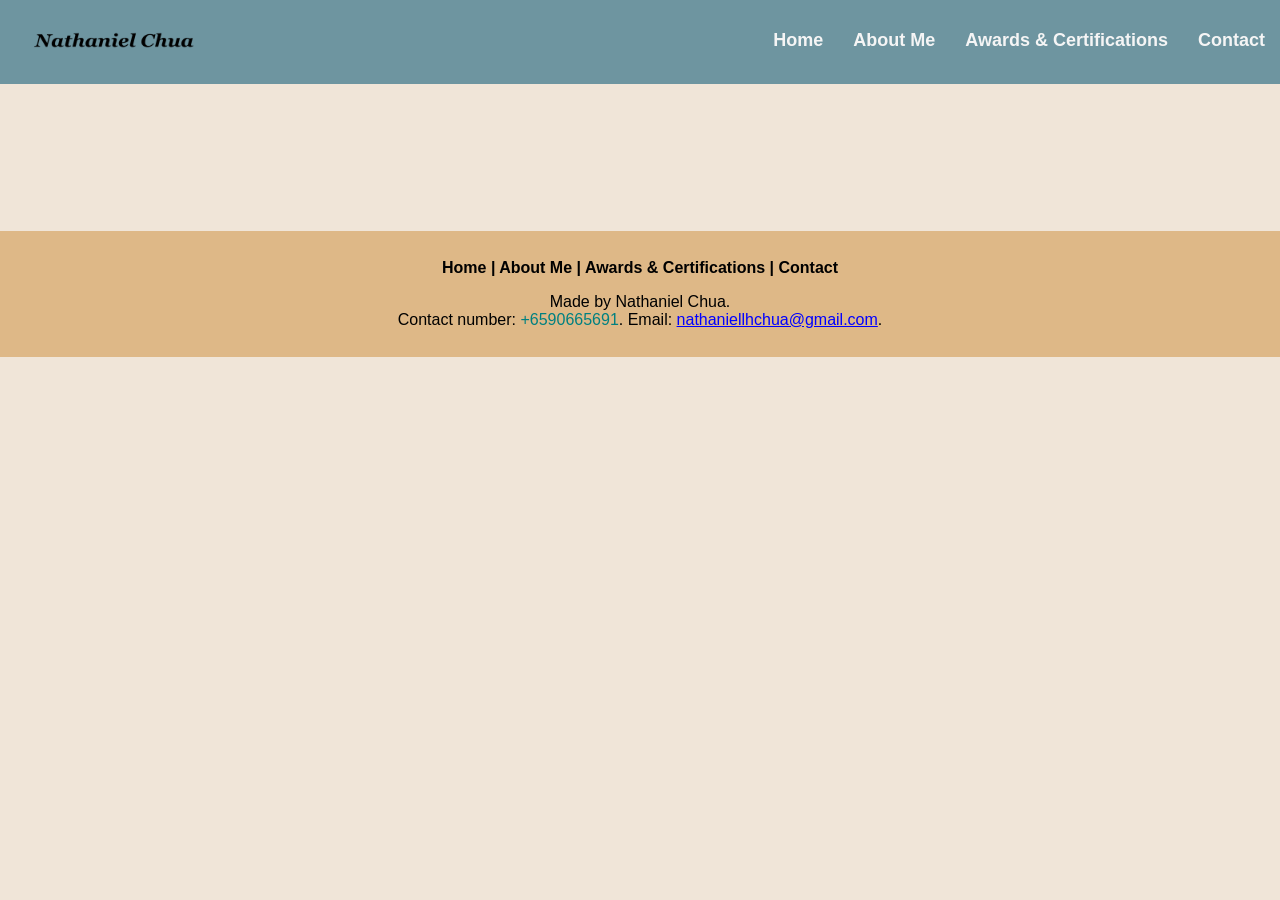
==== Index.html @ 9f4ded4e "Update Index.html Signed-off-by: Nathaniel <nathaniellhchua@gmail.com>" ====
<!doctype html>

<html>
<head>
<meta charset="utf-8">
<title>Home</title>
<link href="Style.css" rel="stylesheet">
</head>
	

<body>
	
<nav>
<ul>
<li><a href="Contact.html">Contact</a></li>
<li><a href="Awards&Certifications.html">Awards & Certifications</a></li>
<li><a href="Aboutme.html">About Me</a></li>
<li><a href="Index.html">Home</a></li>
<li1><a><img src="Images/Portfolio Logo 2.png" width="200" height="60" alt="Portfolio Logo"/></a></li1>
</ul>
</nav>
	
<header>
<img src="" alt="" class="headerimage"/>
</header>

<section>
  <h1><strong style="font-size: 30px;"></strong></h1>
  <table>
  <tbody>
    <tr>
      <td style="padding-left: 100px;"><img src="" alt="" id="myImage"/></td>
		
		<td style="padding-left: 30px;">	
		<h2 style="padding-left: 5px;"></h2>
			
	      <p style="padding-right: 100px; padding-left: 5px;"></p>
			
	    </td>
    </tr>
  </tbody>
  </table>
</section>

<section class="catalog">
        <h2></h2>
        <div class="catalog-items">
            <div class="container"><a href=""><img src="" alt="" class="image"/></a>
			<div class="content"></div>
		    </div>
            
		    <div class="container"><a href=""><img src="" alt="" class="image"/></a>
			<div class="content"></div>
		    </div>
			
            <div class="container"><a href=""><img src="" alt="" class="image"/></a>
				<div class="content"></div>
			</div>
        </div>
    </section>
	
<footer class="alignCenter">
	<p><strong><a href="Index.html">Home</a> | <a href="Aboutme.html">About Me</a> | <a href="Awards&Certifications.html">Awards & Certifications</a> | <a href="Contact.html">Contact</a></strong></p>

	<p>Made by Nathaniel Chua. <br>Contact number: <span id="numcolor">+6590665691</span>. Email: <a href="mailto:nathaniellhchua@gmail.com" id="emailcolor">nathaniellhchua@gmail.com</a>.</p>
</footer>
	
</body>
</html>
---- Style.css ----
@charset "utf-8";
/* CSS Document */

/* Ensure the page takes up the full viewport height and width */
html, body {
    margin: 0;
    padding: 0;
    width: 100%;
    height: 100%;
}

/* Main container styling to ensure it fills the viewport */
.main-container {
    min-height: 100vh; /* 100% of the viewport height */
    width: 100vw;      /* 100% of the viewport width */
    display: flex;
    flex-direction: column;
}


body{
	font-family: Gotham, "Helvetica Neue", Helvetica, Arial, "sans-serif";
	background-color: #F0E5D8;
}

h1{
	text-align: center;
}

ul{
	list-style-type: none; /*no more bullet point*/
	margin: 0;
	padding: 0;
	overflow: hidden;
	background-color: #6E95A0;
}

li{
	float: right;
}
li a{
	display: block;
	color: whitesmoke;
	text-align: center;
	font-size: 18px;
	padding: 15px 15px;
	text-decoration: none;
	font-weight: bold;
	margin-top: 15px;
}

li a:hover{
	background-color: antiquewhite;
	color: black;
}

.alignCenter{
	text-align: center;
}

#myImage{
	width: 500px;
	padding-left: 100px;
}

li1{
	float: left;
	}
	
li1 a{
	display: block;
	color: midnightblue;
	text-align: center;
	padding: 10px 15px;
	text-decoration: none;
}
.headerimage {
	width: 100%;
}

footer{
	padding: 12px 12px;
	background-color: burlywood;
}

footer a{
	color: black;
	text-decoration: none;
}

footer a:hover{
	color: antiquewhite;
}

/* Catalog section styling */
.catalog {
    background-color: #F0E5D8;
    padding: 20px;
    text-align: center;
}

.catalog h2 {
    font-size: 30px;
    margin-bottom: 20px;
}

.catalog-items {
    display: flex;
    justify-content: center;
    gap: 20px;
}

.container {
  position: relative;
  max-width: 800px; /* Maximum width */
  margin: 0 auto; /* Center it */
}


.content {
  position: absolute; /* Position the background text */
  bottom: 4px; /* At the bottom. Use top:0 to append it to the top */
  background: rgb(0, 0, 0); /* Fallback color */
  background: rgba(0, 0, 0, 0.5); /* Black background with 0.5 opacity */
  color: #f1f1f1; /* Grey text */
  width: 100%; /* Full width */
  padding-top: 20px; /* Some padding */
  padding-bottom: 20px;
  border-bottom-left-radius: 10px;
  border-bottom-right-radius: 10px;
  font-size: 18px;
  font-weight: bold;
}

.image{
	width: 400px;
	border-radius: 10px;
}

div.gallery {
  border: 1px solid #ccc;
  height: 530px;
}

div.gallery:hover {
  border: 1px solid #777;
}

div.gallery img {
  width: 100%;
  height: auto;
}

div.desc {
  padding: 15px;
  text-align: center;
}

* {
  box-sizing: border-box;
}

.responsive {
  padding: 0 6px;
  float: left;
  width: 24.99999%;
}

@media only screen and (max-width: 700px) {
  .responsive {
    width: 49.99999%;
    margin: 6px 0;
  }
}

@media only screen and (max-width: 500px) {
  .responsive {
    width: 100%;
  }
}

.clearfix:after {
  content: "";
  display: table;
  clear: both;
}

.ProductName{
	font-size: 20px;
}

/* Style inputs with type="text", select elements and textareas */
input[type=text], select, textarea {
  width: 100%; /* Full width */
  padding: 12px; /* Some padding */ 
  border: 1px solid #ccc; /* Gray border */
  border-radius: 4px; /* Rounded borders */
  box-sizing: border-box; /* Make sure that padding and width stays in place */
  margin-top: 6px; /* Add a top margin */
  margin-bottom: 16px; /* Bottom margin */
  resize: vertical /* Allow the user to vertically resize the textarea (not horizontally) */
}

/* Style the submit button with a specific background color etc */
input[type=submit] {
  background-color: #04AA6D;
  color: white;
  padding: 12px 20px;
  border: none;
  border-radius: 4px;
  cursor: pointer;
}

/* When moving the mouse over the submit button, add a darker green color */
input[type=submit]:hover {
  background-color: #45a049;
}

/* Add a background color and some padding around the form */
.Contactuscontainer {
  border-radius: 5px;
  background-color: #f2f2f2;
  padding: 20px;
  width: 100%;
}

.CUimage{
	width: 100%;
	border-radius: 10px;
}

#numcolor{
	color: teal;
}

#emailcolor{
	color: blue;
	text-decoration: underline;
}
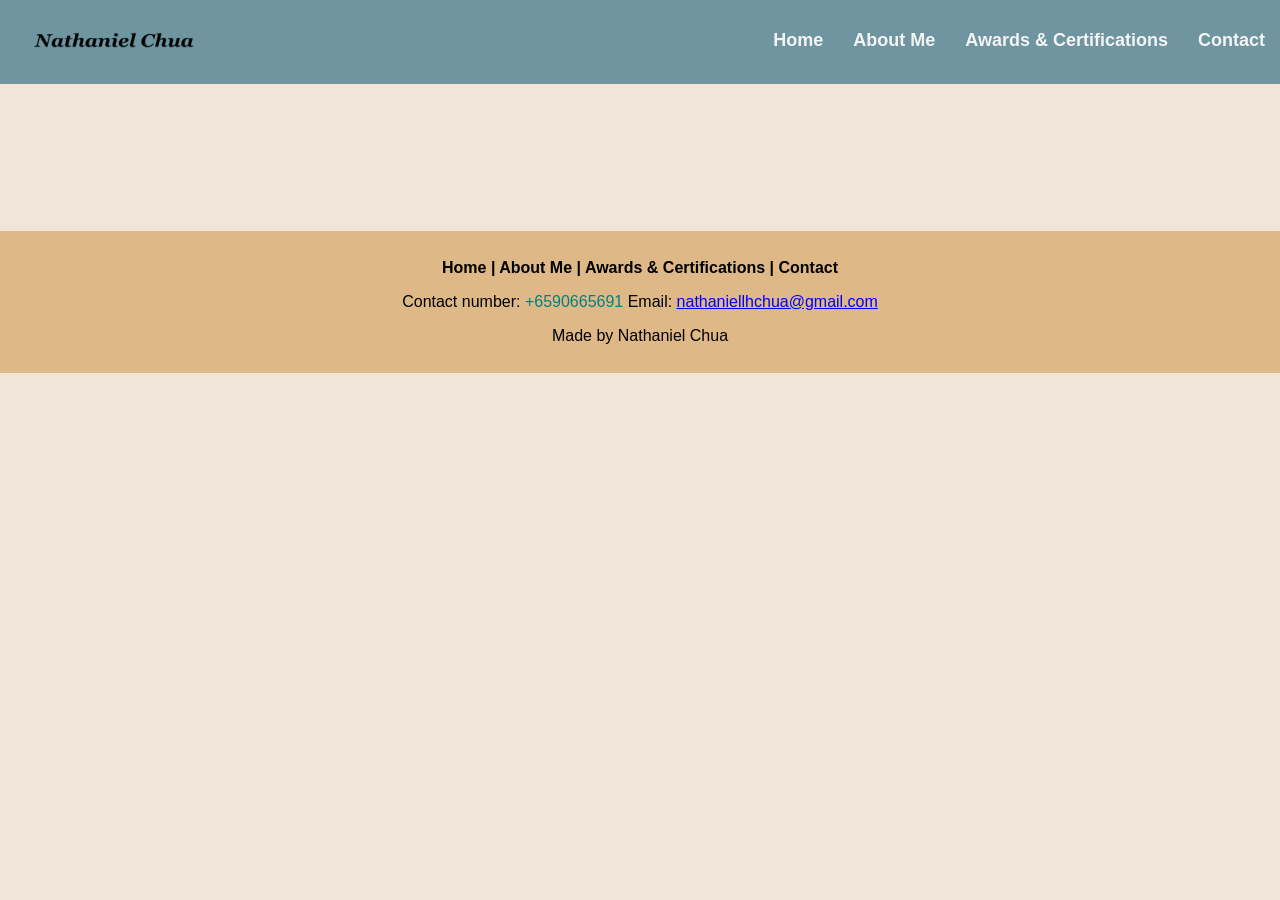
==== commit 361fbd24: "Update Index.html Signed-off-by: Nathaniel <nathaniellhchua@gmail.com>" ====
--- a/Index.html
+++ b/Index.html
@@ -4,6 +4,7 @@
 <head>
 <meta charset="utf-8">
 <title>Home</title>
+<link rel="icon" type="image/x-icon" href="Images/favicon.ico">
 <link href="Style.css" rel="stylesheet">
 </head>
 	
@@ -61,8 +62,8 @@
 	
 <footer class="alignCenter">
 	<p><strong><a href="Index.html">Home</a> | <a href="Aboutme.html">About Me</a> | <a href="Awards&Certifications.html">Awards & Certifications</a> | <a href="Contact.html">Contact</a></strong></p>
-
-	<p>Made by Nathaniel Chua. <br>Contact number: <span id="numcolor">+6590665691</span>. Email: <a href="mailto:nathaniellhchua@gmail.com" id="emailcolor">nathaniellhchua@gmail.com</a>.</p>
+	<p>Contact number: <span id="numcolor">+6590665691</span> Email: <a href="mailto:nathaniellhchua@gmail.com" id="emailcolor">nathaniellhchua@gmail.com</a></p>
+	<p>Made by Nathaniel Chua</p>
 </footer>
 	
 </body>
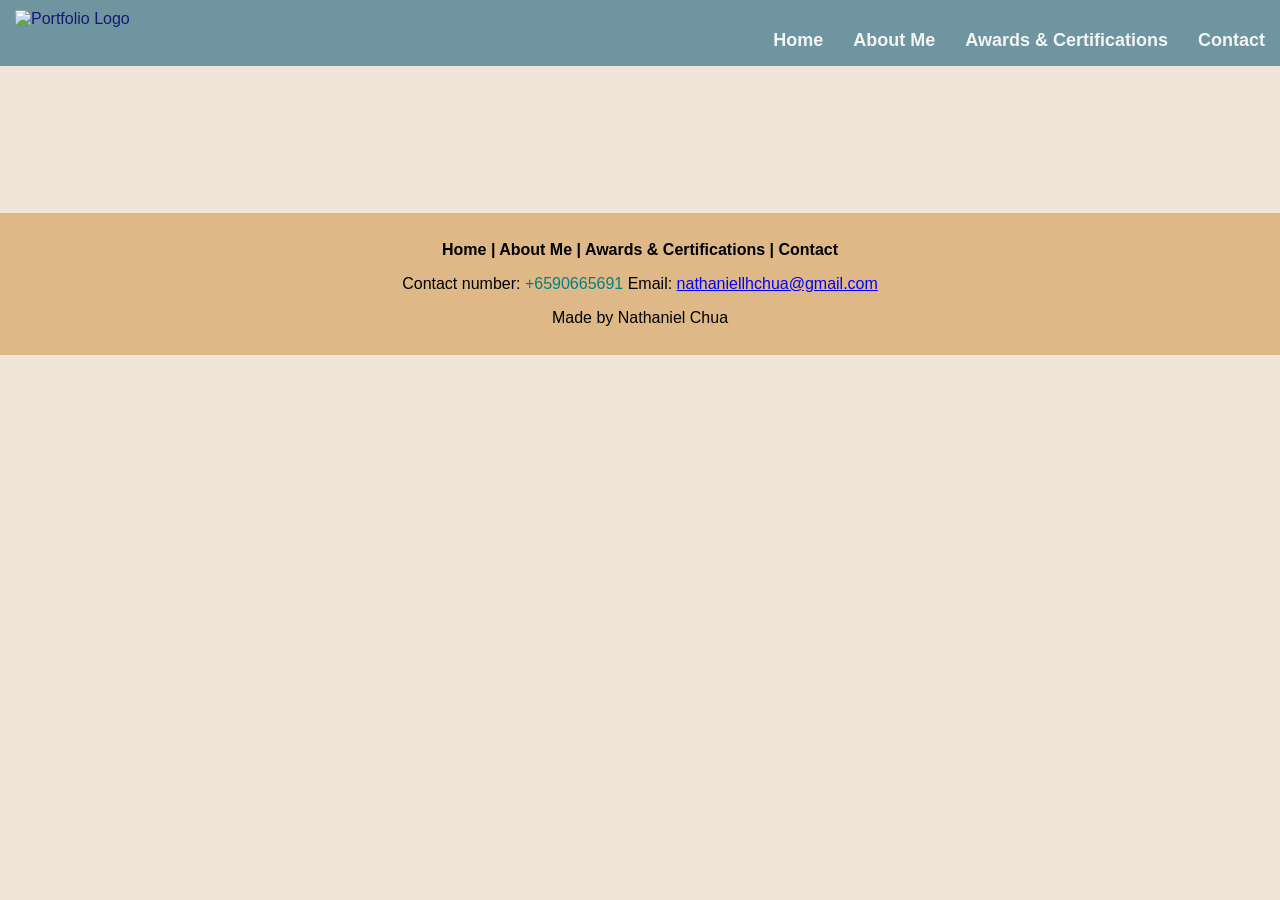
==== commit b491d4cf: "Update Index.html Signed-off-by: Nathaniel <nathaniellhchua@gmail.com>" ====
--- a/Index.html
+++ b/Index.html
@@ -17,7 +17,7 @@
 <li><a href="Awards&Certifications.html">Awards & Certifications</a></li>
 <li><a href="Aboutme.html">About Me</a></li>
 <li><a href="Index.html">Home</a></li>
-<li1><a><img src="Images/Portfolio Logo 2.png" width="200" height="60" alt="Portfolio Logo"/></a></li1>
+<li1><a><img src="Images/Portfolio Logo 3.png" width="200" height="60" alt="Portfolio Logo"/></a></li1>
 </ul>
 </nav>
 	
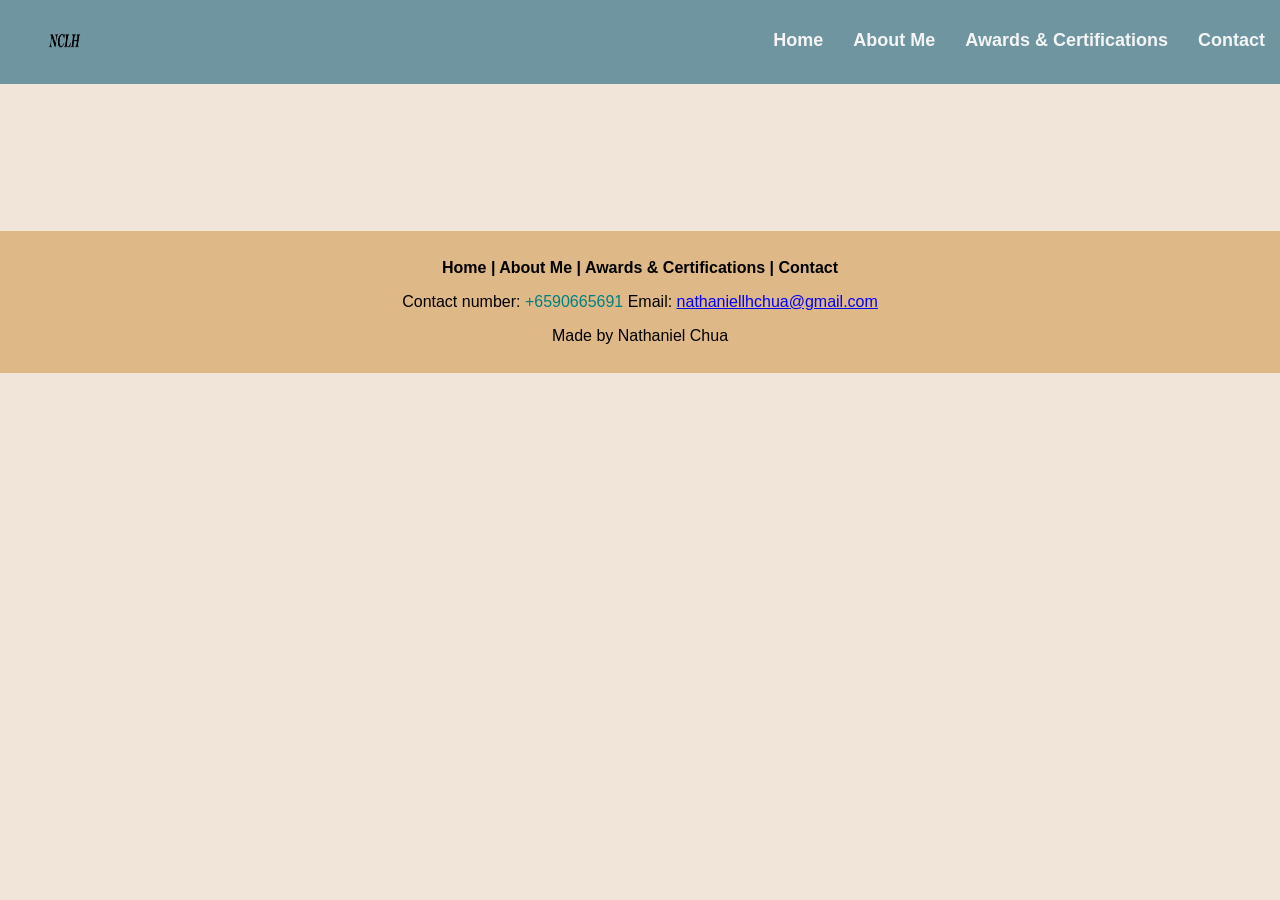
==== commit 145865bb: "Update Index.html Signed-off-by: Nathaniel <nathaniellhchua@gmail.com>" ====
--- a/Index.html
+++ b/Index.html
@@ -17,7 +17,7 @@
 <li><a href="Awards&Certifications.html">Awards & Certifications</a></li>
 <li><a href="Aboutme.html">About Me</a></li>
 <li><a href="Index.html">Home</a></li>
-<li1><a><img src="Images/Portfolio Logo 3.png" width="200" height="60" alt="Portfolio Logo"/></a></li1>
+<li1><a><img src="Images/Portfolio Logo 3.png" width="100" height="60" alt="Portfolio Logo"/></a></li1>
 </ul>
 </nav>
 	
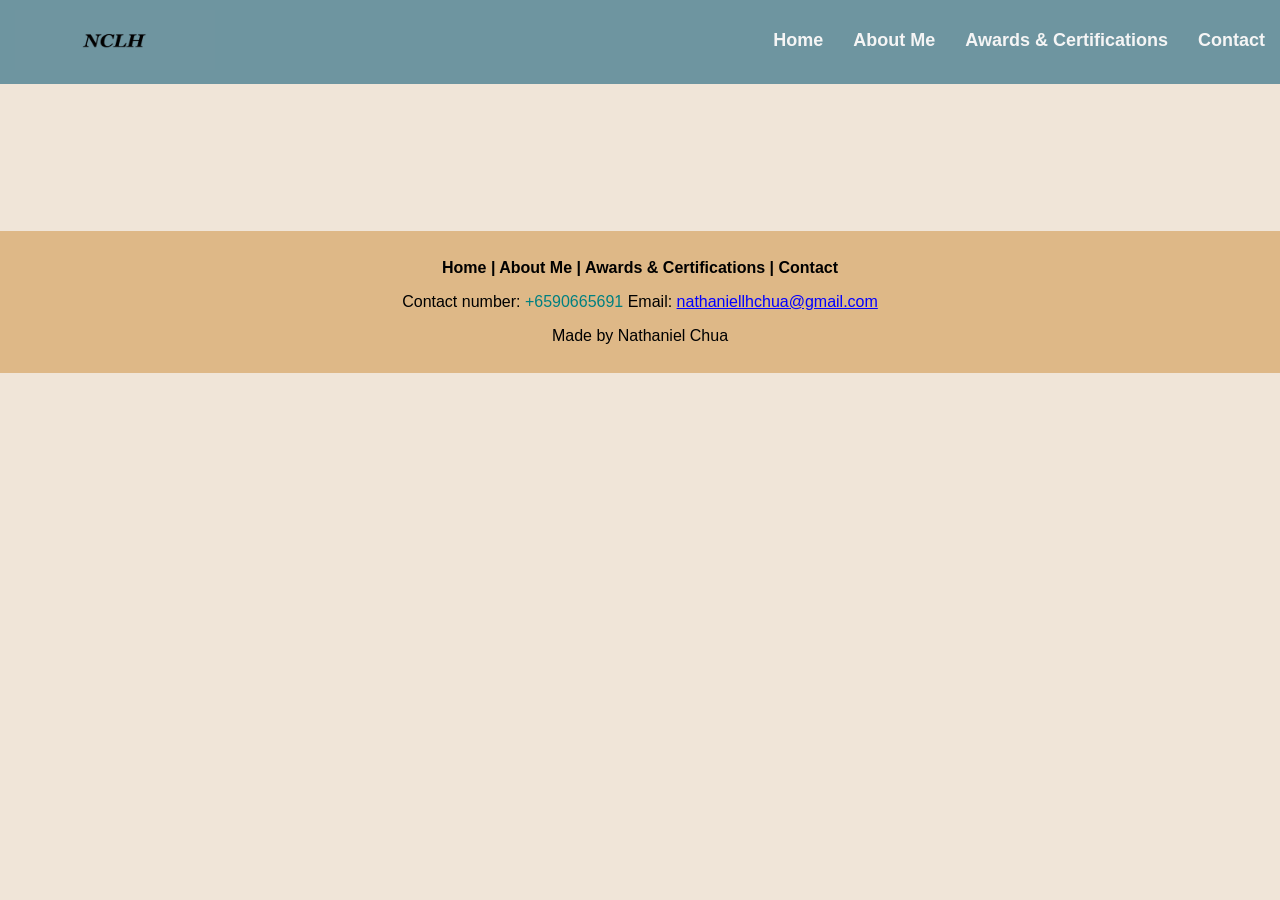
==== commit 11806f4a: "Update Index.html Signed-off-by: Nathaniel <nathaniellhchua@gmail.com>" ====
--- a/Index.html
+++ b/Index.html
@@ -17,7 +17,7 @@
 <li><a href="Awards&Certifications.html">Awards & Certifications</a></li>
 <li><a href="Aboutme.html">About Me</a></li>
 <li><a href="Index.html">Home</a></li>
-<li1><a><img src="Images/Portfolio Logo 3.png" width="100" height="60" alt="Portfolio Logo"/></a></li1>
+<li1><a><img src="Images/Portfolio Logo 3.png" width="200" height="60" alt="Portfolio Logo"/></a></li1>
 </ul>
 </nav>
 	
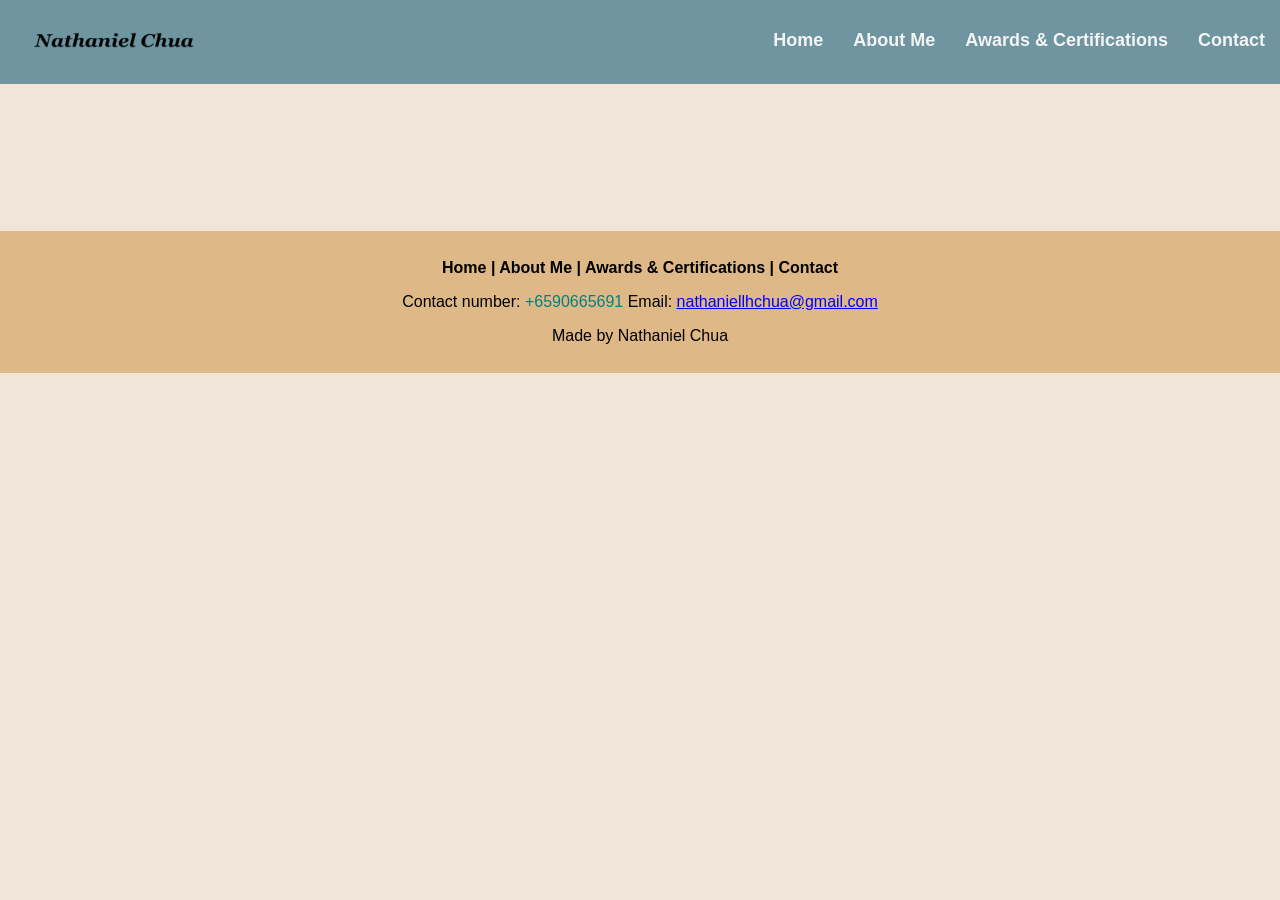
==== commit 4af523e1: "Update Index.html Signed-off-by: Nathaniel <nathaniellhchua@gmail.com>" ====
--- a/Index.html
+++ b/Index.html
@@ -17,7 +17,7 @@
 <li><a href="Awards&Certifications.html">Awards & Certifications</a></li>
 <li><a href="Aboutme.html">About Me</a></li>
 <li><a href="Index.html">Home</a></li>
-<li1><a><img src="Images/Portfolio Logo 3.png" width="200" height="60" alt="Portfolio Logo"/></a></li1>
+<li1><a><img src="Images/Portfolio Logo 2.png" width="200" height="60" alt="Portfolio Logo"/></a></li1>
 </ul>
 </nav>
 	
